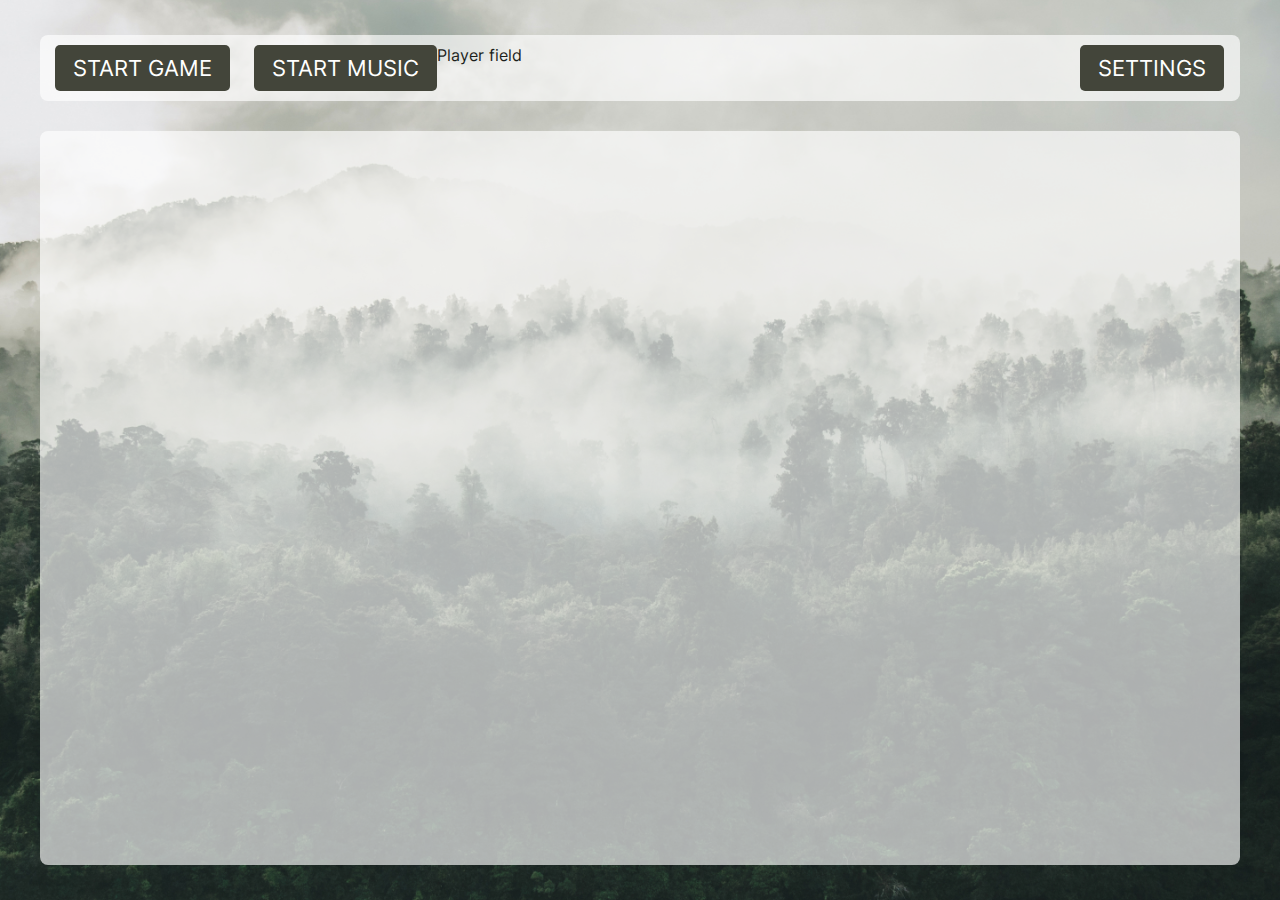
==== index.html @ 8c87e145 "staple design without player" ====
<!DOCTYPE html>
<html lang="ru">

<head>
    <meta charset="UTF-8">
    <meta http-equiv="X-UA-Compatible" content="IE=edge">
    <meta name="viewport" content="width=device-width, initial-scale=1.0">
    <link rel="stylesheet" href="./css/style.css">
    <title>Rainy clicker</title>
</head>

<body>

    <div class="theme forest">
        <div class="container">
            <header class="header">
                <button class="btn" type="button">Start game</button>
                <button class="btn" type="button">Start Music</button>

                <div class="player-field">
                    Player field
                </div>

                <button class="btn" type="button">settings</button>
            </header>


            <main class="game-field"></main>
            
        </div>
    </div>


    <script src="./js/main.js"></script>
</body>

</html>
---- css/style.css ----
@font-face {
    font-family: "InterRegular";
    src: url("../font/Inter-Regular.ttf") format("truetype");
}

*,
*::after,
*::before {
    box-sizing: border-box;
    margin: 0;
    padding: 0;
    outline: none;
    font-family: "InterRegular";
    color: inherit;
}

.theme {
    height: 100vh;
    width: 100%;
    background-position: center center;
    background-repeat: no-repeat;
    background-size: cover;
}

.theme.forest {
    background-image: url('../img/forest.jpg');
    color: #1C1F1C;
}

.theme.leaves {
    background-image: url('../img/leaves.jpg');
    color: #3C465B;
}

.theme.window {
    background-image: url('../img/window.jpg');
    color: #1C1F1C;
}

.container {
    margin: 0 auto;
    padding: 5px 10px;
    max-width: 1220px;
    display: flex;
    flex-direction: column;
    justify-content: space-between;
    height: 100%;

}

.header {
    margin: 30px 0 30px;
    padding: 10px 15px;
    display: flex;
    background-color: rgba(255, 255, 255, .65);
    border-radius: 8px;
}

.btn {
    color: #fff;
    box-shadow: none;
    border: none;
    font-size: 22px;
    text-transform: uppercase;
    padding: 10px 18px;
    border-radius: 5px;
    font-family: inherit;
    cursor: pointer;
}

.btn+.btn {
    margin-left: 24px;
}

.forest .btn {
    background-color: #43453A;

}

.leaves .btn {
    background-color: #3C465B;
}

.window .btn {
    background-color: #1C1F1C;
}

.player-field {
    width: 643px;
}

.game-field {
    background-color: rgba(255, 255, 255, .65);
    border-radius: 8px;
    width: 100%;
    flex-grow: 3;
    margin-bottom: 30px;
}
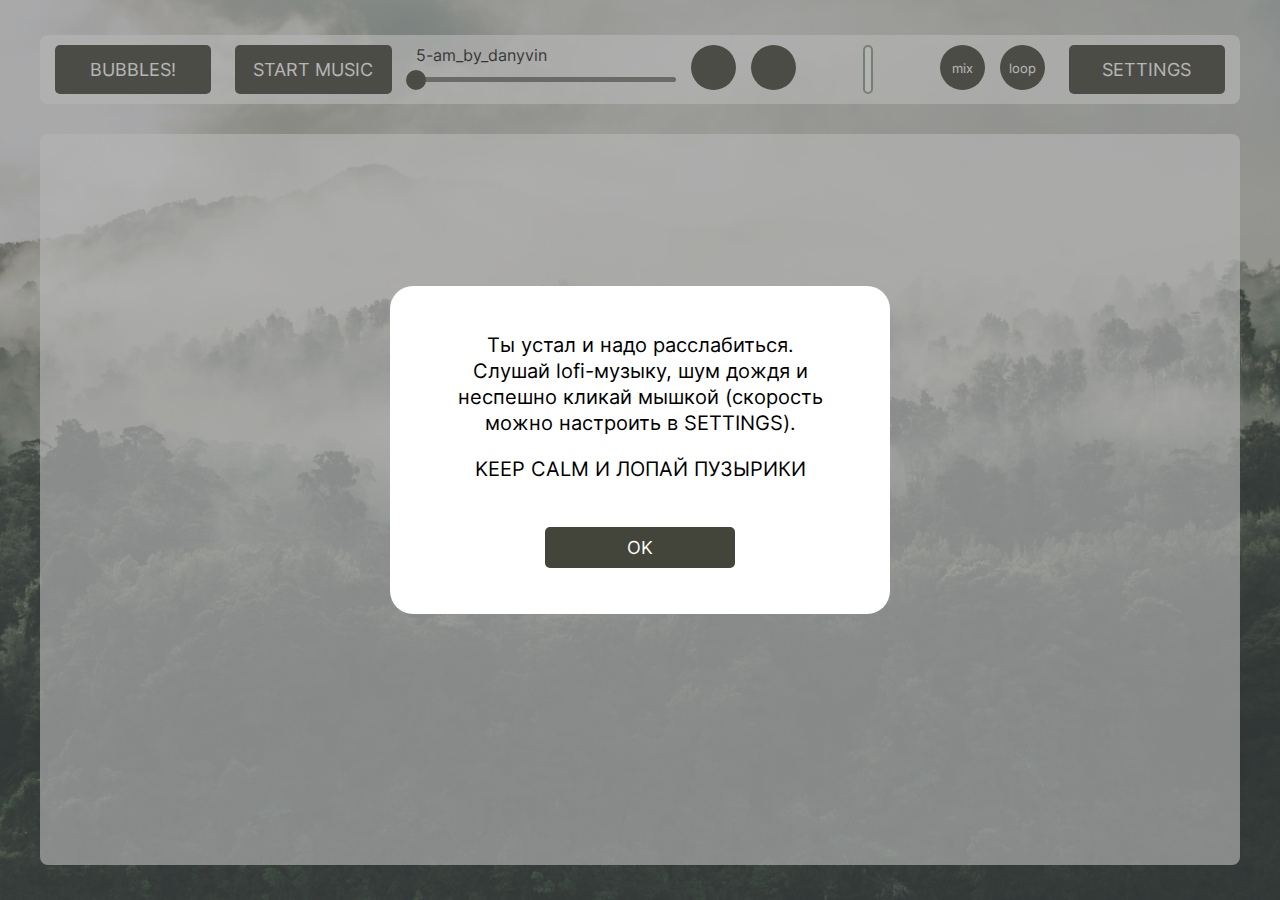
==== commit 2789662b: "add bubbles logic and UI" ====
--- a/index.html
+++ b/index.html
@@ -5,7 +5,9 @@
     <meta charset="UTF-8">
     <meta http-equiv="X-UA-Compatible" content="IE=edge">
     <meta name="viewport" content="width=device-width, initial-scale=1.0">
+    <link rel="shortcut icon" href="./img/icon.png" type="image/x-icon">
     <link rel="stylesheet" href="./css/style.css">
+    <link rel="stylesheet" href="./css/bubbles.css">
     <title>Rainy clicker</title>
 </head>
 
@@ -14,23 +16,49 @@
     <div class="theme forest">
         <div class="container">
             <header class="header">
-                <button class="btn" type="button">Start game</button>
-                <button class="btn" type="button">Start Music</button>
+                <button class="btn" id="toggle-game-btn" type="button">
+                    <span class="started-music-text">bubbles!</span>
+                    <span class="paused-music-text">Pause</span>
+                </button>
+                <button class="btn" id="toggle-music-btn" type="button">
+                    <span class="started-music-text">Start Music</span>
+                    <span class="paused-music-text">Pause Music</span>
+                </button>
 
                 <div class="player-field">
-                    Player field
+                    <div class="audio-controls" id="audio-controls">
+
+
+                       <div class="audio-name"></div>
+                        <div class="audio-track">
+                            <div class="time"></div>
+                        </div>
+
+                        <button class="resetBtn roundBtn back"></button>
+                        <button class="resetBtn roundBtn next"></button>
+
+
+                        <input class="volume" type="range" min="0" max="100" step="1">
+
+                        <button class="resetBtn roundBtn swap">mix</button>
+                        <button class="resetBtn roundBtn loop">loop</button>
+
+                    </div>
                 </div>
 
-                <button class="btn" type="button">settings</button>
+                <button class="btn" id="settingsBtn" type="button">settings</button>
             </header>
 
 
             <main class="game-field"></main>
-            
+
         </div>
     </div>
 
+    <audio id="selectedSong"></audio>
 
+    <script src="./js/Music.js"></script>
+    <script src="./js/Bubbles.js"></script>
     <script src="./js/main.js"></script>
 </body>
 
--- a/css/style.css
+++ b/css/style.css
@@ -14,6 +14,43 @@
     color: inherit;
 }
 
+body {
+    max-width: 100vw;
+    width: 100%;
+    overflow: hidden;
+}
+
+ul>li {
+    list-style: none;
+}
+
+.resetBtn {
+    box-shadow: none;
+    border: none;
+    font-family: inherit;
+    cursor: pointer;
+    background-color: transparent;
+}
+
+.roundBtn {
+    border-radius: 50%;
+    width: 45px;
+    height: 45px;
+    color: #fff;
+}
+
+.forest .roundBtn {
+    background-color: #43453A;
+}
+
+.window .roundBtn {
+    background-color: #3C465B;
+}
+
+.leaves .roundBtn {
+    background-color: #1C1F1C;
+}
+
 .theme {
     height: 100vh;
     width: 100%;
@@ -60,12 +97,16 @@
     color: #fff;
     box-shadow: none;
     border: none;
-    font-size: 22px;
+    font-size: 18px;
     text-transform: uppercase;
     padding: 10px 18px;
     border-radius: 5px;
     font-family: inherit;
     cursor: pointer;
+    white-space: nowrap;
+    display: inline-block;
+    max-width: 190px;
+    width: 100%;
 }
 
 .btn+.btn {
@@ -74,19 +115,206 @@
 
 .forest .btn {
     background-color: #43453A;
-
+}
+
+.forest .btn:hover {
+    background-color: #53554A;
+}
+
+.forest .btn:active {
+    background-color: #34362B;
+}
+
+.forest .roundBtn:hover {
+    background-color: #53554A;
+}
+
+.forest .roundBtn:active {
+    background-color: #34362B;
 }
 
 .leaves .btn {
+    background-color: #1C1F1C;
+}
+
+.leaves .btn:hover {
+    background-color: #2B2E2B;
+}
+
+.leaves .btn:active {
+    background-color: #0D100D;
+}
+
+.leaves .roundBtn:hover {
+    background-color: #2B2E2B;
+}
+
+.leaves .roundBtn:active {
+    background-color: #0D100D;
+}
+
+.window .btn {
     background-color: #3C465B;
 }
 
-.window .btn {
-    background-color: #1C1F1C;
+.window .btn:hover {
+    background-color: #5A6479;
+}
+
+.window .btn:active {
+    background-color: #3C465B;
+}
+
+.window .roundBtn:hover {
+    background-color: #5A6479;
+}
+
+.window .roundBtn:active {
+    background-color: #3C465B;
 }
 
 .player-field {
-    width: 643px;
+    width: 100%;
+    padding: 0 24px;
+    user-select: none;
+}
+
+.audio-controls {
+    display: grid;
+    grid-template-columns: 260px 45px 45px 114px 45px 45px;
+    grid-column-gap: 15px;
+}
+
+.audio-name {
+    user-select: all;
+    grid-column: 1/2;
+    overflow: hidden;
+    text-overflow: ellipsis;
+    white-space: nowrap;
+}
+
+.back {
+    grid-column: 2/3;
+    grid-row: 1/3;
+    position: relative;
+}
+
+.back::after {
+    content: '';
+    position: absolute;
+    width: 26px;
+    height: 32px;
+    background-image: url('../img/arrow.svg');
+    background-repeat: no-repeat;
+    background-size: cover;
+    background-position: center center;
+    transform: rotate(180deg);
+    top: 7px;
+    left: 8px;
+}
+
+.next {
+    grid-column: 3/4;
+    grid-row: 1/3;
+    position: relative;
+}
+
+.next::after {
+    content: '';
+    position: absolute;
+    width: 26px;
+    height: 32px;
+    background-image: url('../img/arrow.svg');
+    background-repeat: no-repeat;
+    background-size: cover;
+    background-position: center center;
+    top: 7px;
+    left: 12px;
+}
+
+.volume {
+    grid-column: 4/5;
+    grid-row: 1/3;
+    -webkit-appearance: none;
+    appearance: none;
+    background-color: transparent;
+    -moz-appearance: none;
+    cursor: pointer;
+
+    background-image: url('../img/polygon.svg');
+    background-position: center;
+    background-repeat: no-repeat;
+    background-size: contain;
+    border-radius: 2px;
+}
+
+.forest .volume {
+    background-image: url('../img/forest-polygon.svg');
+}
+.window .volume {
+    background-image: url('../img/window-polygon.svg');
+}
+.leaves .volume {
+    background-image: url('../img/leaves-polygon.svg');
+}
+
+.volume::-webkit-slider-thumb {
+    background-color: rgba(255, 255, 255, .8);
+    border-radius: 6px;
+    width: 10px;
+    height: 49px;
+    -webkit-appearance: none;
+}
+
+.forest .volume::-webkit-slider-thumb {
+    border: 2px solid #8fa085;
+}
+
+.window .volume::-webkit-slider-thumb {
+    border: 2px solid #9ca4b5;
+}
+
+.leaves .volume::-webkit-slider-thumb {
+    border: 2px solid #2e2f2e;
+}
+
+.volume::-moz-range-track {
+    background-color: rgba(255, 255, 255, .8);
+    border-radius: 6px;
+    width: 10px;
+    height: 49px;
+    -webkit-appearance: none;
+}
+
+.forest .volume::-moz-range-track {
+    border: 2px solid #8fa085;
+}
+
+.window .volume::-moz-range-track {
+    border: 2px solid #9ca4b5;
+}
+
+.leaves .volume::-moz-range-track {
+    border: 2px solid #2e2f2e;
+}
+
+
+.swap {
+    grid-column: 5/6;
+    grid-row: 1/3;
+}
+
+.loop {
+    grid-column: 6/7;
+    grid-row: 1/3;
+}
+
+.loop.active {
+    border: 2px solid red;
+}
+
+.swap.active {
+    border: 2px solid red;
 }
 
 .game-field {
@@ -95,4 +323,423 @@
     width: 100%;
     flex-grow: 3;
     margin-bottom: 30px;
+}
+
+.greeting {
+    position: fixed;
+    top: 0;
+    left: 0;
+    right: 0;
+    bottom: 0;
+    background-color: rgba(86, 86, 86, 0.44);
+    z-index: 10;
+    display: flex;
+    justify-content: center;
+    align-items: center;
+}
+
+.greeting-body {
+    padding: 46px 58px;
+    background-color: #fff;
+    border-radius: 23px;
+    max-width: 500px;
+}
+
+.greeting-body p {
+    text-align: center;
+    font-size: 20px;
+    line-height: 26px;
+}
+
+.greetingBtn {
+    display: block;
+    margin: 45px auto 0;
+    padding: 10px 76px;
+}
+
+.settings {
+    position: fixed;
+    top: 0;
+    left: 0;
+    right: 0;
+    bottom: 0;
+    background-color: rgba(86, 86, 86, 0.44);
+    z-index: 10;
+    display: flex;
+    justify-content: center;
+    align-items: center;
+}
+
+.settings-body {
+    padding: 55px 24px 42px 57px;
+    background-color: #fff;
+    border-radius: 23px;
+    position: relative;
+    max-width: 585px;
+    width: 100%;
+    max-height: 700px;
+}
+
+.closeBtn {
+    position: absolute;
+    box-shadow: none;
+    border: none;
+    cursor: pointer;
+    background-color: transparent;
+    width: 20px;
+    height: 20px;
+}
+
+.closeSettingsBtn {
+    top: 15px;
+    right: 21px;
+}
+
+
+.forest .closeBtn svg {
+    fill: #43453a;
+}
+
+.leaves .closeBtn svg {
+    fill: #1C1F1C;
+}
+
+.window .closeBtn svg {
+    fill: #4B556A;
+}
+
+.settings-section+.settings-section {
+    margin-top: 45px;
+}
+
+.settings-section-title {
+    font-size: 18px;
+    margin-bottom: 15px;
+}
+
+.settings-bgc {
+    display: flex;
+}
+
+.theme-thumb {
+    box-shadow: none;
+    border: none;
+    cursor: pointer;
+    background-color: transparent;
+    width: 100px;
+    height: 100px;
+    overflow: hidden;
+    background-position: center;
+    background-size: cover;
+    background-repeat: no-repeat;
+    border-radius: 6px;
+    position: relative;
+}
+
+.theme-thumb+.theme-thumb {
+    margin-left: 30px;
+}
+
+.theme-thumb#forest {
+    background-image: url('../img/forest.jpg');
+}
+
+.theme-thumb#window {
+    background-image: url('../img/window.jpg');
+}
+
+.theme-thumb#leaves {
+    background-image: url('../img/leaves.jpg');
+}
+
+.theme-thumb.active {
+    border: 2px solid red;
+}
+
+.settings-rain-animation {
+    display: flex;
+}
+
+.settings-rain-animation .btn {
+    font-size: 18px;
+    display: block;
+}
+
+.settings-rain-animation .btn+.btn {
+    margin-left: 20px;
+}
+
+.settings-body-scroll-wrap {
+    max-height: 568px;
+    overflow-y: auto;
+    padding-right: 23px;
+}
+
+.songs-item {
+    padding: 10px 38px 10px 40px;
+    border-radius: 5px;
+    position: relative;
+    width: 100%;
+    height: 40px;
+    white-space: nowrap;
+    text-overflow: ellipsis;
+    overflow: hidden;
+}
+
+.songs-item-start-btn {
+    position: absolute;
+    top: 9px;
+    left: 10px;
+}
+
+.songs-item .play-icon {
+    display: block;
+}
+
+.songs-item .pause-icon {
+    display: none;
+}
+
+.active.songs-item .play-icon {
+    display: none;
+}
+
+.active.songs-item .pause-icon {
+    display: block;
+}
+
+.songs-item+.songs-item {
+    margin-top: 8px;
+}
+
+.forest .songs-item {
+    background-color: #ECEDE6;
+}
+
+.window .songs-item {
+    background-color: #E6EBED;
+}
+
+.leaves .songs-item {
+    background-color: #ECEDE6;
+}
+
+.forest .songs-item-start-btn,
+.songs-item-delete-btn svg {
+    fill: #43453A;
+}
+
+.window .songs-item-start-btn,
+.songs-item-delete-btn svg {
+    fill: #4B556A;
+}
+
+.leaves .songs-item-start-btn,
+.songs-item-delete-btn svg {
+    fill: #1C1F1C;
+}
+
+.settings-body-scroll-wrap::-webkit-scrollbar {
+    width: 10px;
+}
+
+.settings-body-scroll-wrap::-webkit-scrollbar-track {
+    box-shadow: 5px 5px 5px -5px rgba(34, 60, 80, 0.2) inset;
+    background-color: #f9f9fd;
+    border-radius: 10px;
+}
+
+.forest .settings-body-scroll-wrap::-webkit-scrollbar-thumb {
+    border-radius: 10px;
+    background: #43453A;
+}
+
+.window .settings-body-scroll-wrap::-webkit-scrollbar-thumb {
+    border-radius: 10px;
+    background: #4B556A;
+}
+
+.leaves .settings-body-scroll-wrap::-webkit-scrollbar-thumb {
+    border-radius: 10px;
+    background: #1C1F1C;
+}
+
+
+
+.speed_slider {
+    max-width: 360px;
+    width: 100%;
+    -webkit-appearance: none;
+    -moz-appearance: none;
+    appearance: none;
+    background-color: transparent;
+}
+
+.speed_slider::-webkit-slider-runnable-track {
+    height: 3px;
+    border-radius: 1px;
+    cursor: pointer;
+}
+
+.forest .speed_slider::-webkit-slider-runnable-track {
+    background-color: #1C1F1C;
+}
+
+.window .speed_slider::-webkit-slider-runnable-track {
+    background-color: #4B556A;
+}
+
+.leaves .speed_slider::-webkit-slider-runnable-track {
+    background-color: #43453A;
+}
+
+.speed_slider::-moz-range-track {
+    height: 3px;
+    border-radius: 1px;
+    cursor: pointer;
+}
+
+.forest .speed_slider::-moz-range-track {
+    background-color: #1C1F1C;
+}
+
+.window .speed_slider::-moz-range-track {
+    background-color: #4B556A;
+}
+
+.leaves .speed_slider::-moz-range-track {
+    background-color: #43453A;
+}
+
+.speed_slider::-webkit-slider-thumb {
+    border-radius: 50%;
+    width: 20px;
+    height: 20px;
+    -webkit-appearance: none;
+    margin-top: -9px;
+}
+
+.forest .speed_slider::-webkit-slider-thumb {
+    background: #1C1F1C;
+    border: 1px solid #1C1F1C;
+}
+
+.window .speed_slider::-webkit-slider-thumb {
+    background: #4B556A;
+    border: 1px solid #4B556A;
+}
+
+.leaves .speed_slider::-webkit-slider-thumb {
+    background: #43453A;
+    border: 1px solid #43453A;
+}
+
+.speed_slider::-moz-range-thumb {
+    border-radius: 50%;
+    width: 20px;
+    height: 20px;
+    -webkit-appearance: none;
+    margin-top: -9px;
+}
+
+.forest .speed_slider::-moz-range-thumb {
+    background: #1C1F1C;
+    border: 1px solid #1C1F1C;
+}
+
+.window .speed_slider::-moz-range-thumb {
+    background: #4B556A;
+    border: 1px solid #4B556A;
+}
+
+.leaves .speed_slider::-moz-range-thumb {
+    background: #43453A;
+    border: 1px solid #43453A;
+}
+
+.speed_slider::-webkit-slider-thumb:active {
+    box-shadow: 0 0 3px rgba(242, 232, 213, .59);
+}
+
+.speed_slider::-moz-range-thumb:active {
+    box-shadow: 0 0 3px rgba(242, 232, 213, .59);
+}
+
+
+.started-music-text {
+    display: inline;
+}
+
+.paused-music-text {
+    display: none;
+}
+
+.active .started-music-text {
+    display: none;
+}
+
+.active .paused-music-text {
+    display: inline;
+}
+
+.audio-track {
+    width: 260px;
+    height: 5px;
+    cursor: pointer;
+    border-radius: 4px;
+    grid-column: 1/2;
+}
+
+.forest .audio-track {
+    background-color: #797b72;
+}
+
+.window .audio-track {
+    background-color: #5c6373;
+}
+
+.leaves .audio-track {
+    background-color: #2b3b2b;
+}
+
+.time {
+    width: 0;
+    height: 5px;
+    position: relative;
+    border-radius: 4px;
+}
+
+.forest .time {
+    background-color: #43453A;
+}
+
+.window .time {
+    background-color: #3C465B;
+}
+
+.leaves .time {
+    background-color: #1C1F1C;
+}
+
+
+.time::after {
+    content: "";
+    position: absolute;
+    width: 20px;
+    height: 20px;
+    border-radius: 50%;
+    top: calc(50% - 10px);
+    left: calc(100% - 10px);
+}
+
+.forest .time::after {
+    background-color: #43453A;
+}
+
+.window .time::after {
+    background-color: #3C465B;
+}
+
+.leaves .time::after {
+    background-color: #1C1F1C;
 }--- a/css/bubbles.css
+++ b/css/bubbles.css
@@ -0,0 +1,59 @@
+.pulse {
+    background-color: #7de3e3;
+    border-radius: 50%;
+    animation: pulse 1.2s ease-out;
+    transform: scale(0);
+    position: absolute;
+    pointer-events: none;
+}
+  
+@keyframes pulse {
+    to {
+      transform: scale(2.5);
+      background-color: #fff;
+      opacity: 0;
+    }
+}
+
+.target {
+    position: absolute;
+    background-color: #323f79;
+    border-radius: 50%;
+    overflow: hidden;
+    animation: bubble 1.5s linear;
+    transform: scale(0);
+    opacity: 0.1;
+}
+
+@keyframes bubble {
+    70% {
+      transform: scale(2);
+      opacity: 0.7;
+    }
+    80% {
+        opacity: 0.5; 
+    }
+    90% {
+        opacity: 0.25; 
+    }
+    100% {
+        opacity: 0;
+        transform: scale(2.5);
+      }
+}
+
+button.active .started-music-text {
+    display: none;
+}
+
+button.active .paused-music-text {
+    display: block;
+}
+
+button .started-music-text {
+    display: block;
+}
+
+button .paused-music-text {
+    display: none;
+}
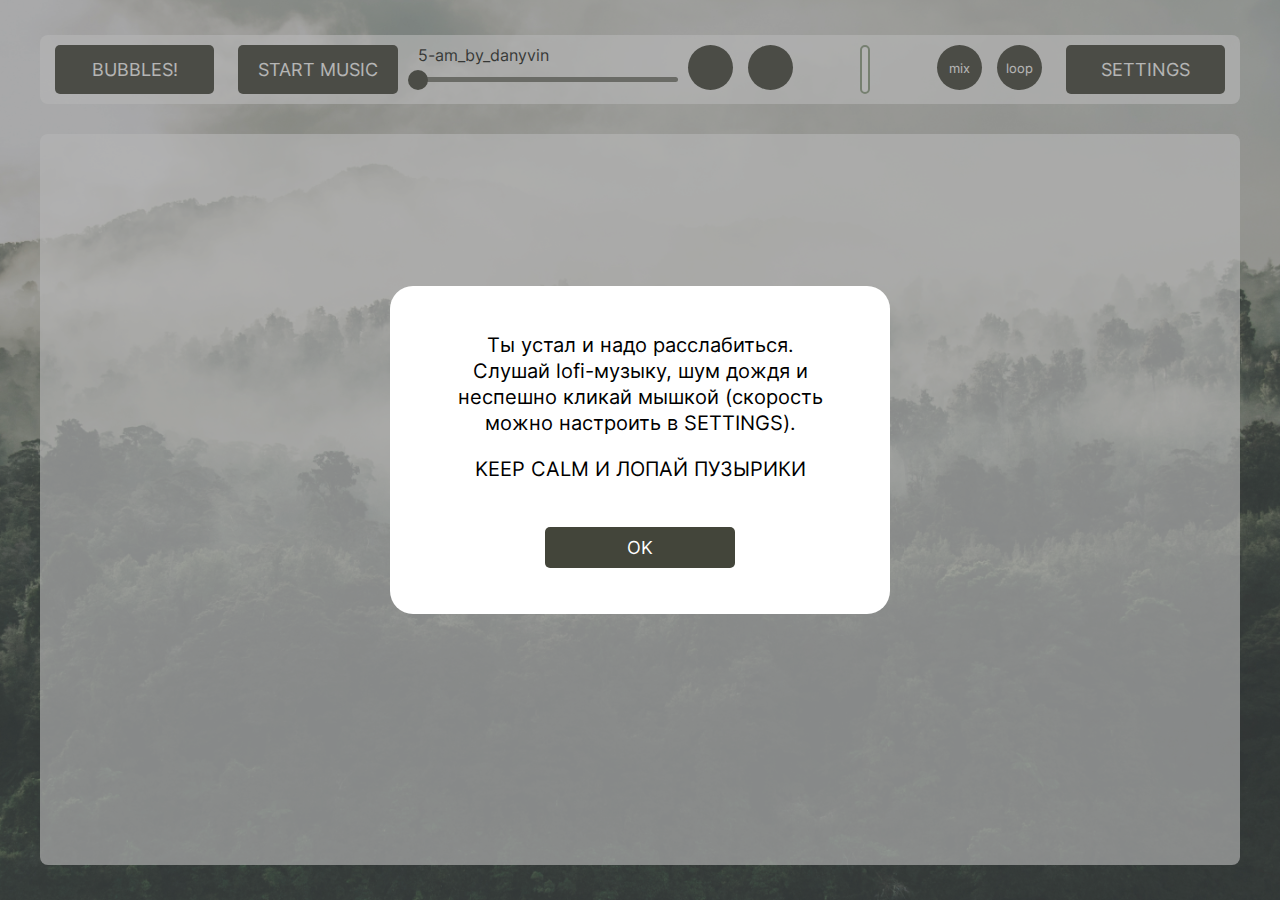
==== commit d9d71343: "add mobile view" ====
--- a/index.html
+++ b/index.html
@@ -8,6 +8,8 @@
     <link rel="shortcut icon" href="./img/icon.png" type="image/x-icon">
     <link rel="stylesheet" href="./css/style.css">
     <link rel="stylesheet" href="./css/bubbles.css">
+    <link rel="stylesheet" href="./css/rain.css">
+    <link rel="stylesheet" href="./css/media.css">
     <title>Rainy clicker</title>
 </head>
 
@@ -17,19 +19,36 @@
         <div class="container">
             <header class="header">
                 <button class="btn" id="toggle-game-btn" type="button">
-                    <span class="started-music-text">bubbles!</span>
-                    <span class="paused-music-text">Pause</span>
-                </button>
-                <button class="btn" id="toggle-music-btn" type="button">
-                    <span class="started-music-text">Start Music</span>
-                    <span class="paused-music-text">Pause Music</span>
+                    <span class="started-game-text">bubbles!</span>
+                    <span class="paused-game-text">Pause</span>
                 </button>
 
+
                 <div class="player-field">
+
                     <div class="audio-controls" id="audio-controls">
 
+                        <button class="btn" id="toggle-music-btn" type="button">
+                            <span class="started-music-text">Start Music</span>
+                            <span class="paused-music-text">Pause Music</span>
+                            <span class="start-music-icon">
+                                <svg fill="#FFFFFF" width="20" height="22" viewBox="0 0 20 22"
+                                    xmlns="http://www.w3.org/2000/svg">
+                                    <path
+                                        d="M0.231225 2.44528C0.231225 0.911663 1.8971 -0.0441679 3.23353 0.722638L18.3459 9.39366C19.6854 10.1623 19.6893 12.0842 18.3529 12.851L3.24055 21.522C1.90411 22.2889 0.231224 21.3245 0.231224 19.7873L0.231225 2.44528Z" />
+                                </svg>
+                            </span>
+                            <span class="paused-music-icon">
+                                <svg fill="#FFFFFF" width="14" height="21" viewBox="0 0 14 21"
+                                    xmlns="http://www.w3.org/2000/svg">
+                                    <rect width="4" height="21" rx="2" />
+                                    <rect x="10" width="4" height="21" rx="2" />
+                                </svg>
+                            </span>
+                        </button>
 
-                       <div class="audio-name"></div>
+
+                        <div class="audio-name"></div>
                         <div class="audio-track">
                             <div class="time"></div>
                         </div>
@@ -46,7 +65,10 @@
                     </div>
                 </div>
 
-                <button class="btn" id="settingsBtn" type="button">settings</button>
+                <button class="btn" id="settingsBtn" type="button">
+                    <span class="settings-text">settings</span>
+                    <img class="settings-icon" src="./img/settings-icon.svg" alt="">
+                </button>
             </header>
 
 
@@ -59,6 +81,7 @@
 
     <script src="./js/Music.js"></script>
     <script src="./js/Bubbles.js"></script>
+    <script src="./js/Rain.js"></script>
     <script src="./js/main.js"></script>
 </body>
 
--- a/css/style.css
+++ b/css/style.css
@@ -57,6 +57,9 @@
     background-position: center center;
     background-repeat: no-repeat;
     background-size: cover;
+
+    overflow: hidden;
+    position: relative;
 }
 
 .theme.forest {
@@ -91,6 +94,9 @@
     display: flex;
     background-color: rgba(255, 255, 255, .65);
     border-radius: 8px;
+
+    position: relative;
+    z-index: 1;
 }
 
 .btn {
@@ -181,20 +187,26 @@
 
 .audio-controls {
     display: grid;
-    grid-template-columns: 260px 45px 45px 114px 45px 45px;
+    grid-template-columns: 160px 260px 45px 45px 114px 45px 45px;
     grid-column-gap: 15px;
+}
+
+#toggle-music-btn {
+    grid-column: 1/2;
+    grid-row: 1/3;
 }
 
 .audio-name {
     user-select: all;
-    grid-column: 1/2;
+    grid-column: 2/3;
     overflow: hidden;
     text-overflow: ellipsis;
     white-space: nowrap;
+    padding-left: 5px;
 }
 
 .back {
-    grid-column: 2/3;
+    grid-column:3/4;
     grid-row: 1/3;
     position: relative;
 }
@@ -214,7 +226,7 @@
 }
 
 .next {
-    grid-column: 3/4;
+    grid-column: 4/5;
     grid-row: 1/3;
     position: relative;
 }
@@ -233,7 +245,7 @@
 }
 
 .volume {
-    grid-column: 4/5;
+    grid-column: 5/6;
     grid-row: 1/3;
     -webkit-appearance: none;
     appearance: none;
@@ -251,9 +263,11 @@
 .forest .volume {
     background-image: url('../img/forest-polygon.svg');
 }
+
 .window .volume {
     background-image: url('../img/window-polygon.svg');
 }
+
 .leaves .volume {
     background-image: url('../img/leaves-polygon.svg');
 }
@@ -300,12 +314,12 @@
 
 
 .swap {
-    grid-column: 5/6;
+    grid-column: 6/7;
     grid-row: 1/3;
 }
 
 .loop {
-    grid-column: 6/7;
+    grid-column: 7/8;
     grid-row: 1/3;
 }
 
@@ -323,6 +337,9 @@
     width: 100%;
     flex-grow: 3;
     margin-bottom: 30px;
+
+    position: relative;
+    z-index: 1;
 }
 
 .greeting {
@@ -682,12 +699,25 @@
     display: inline;
 }
 
+.paused-game-text {
+    display: none;
+}
+
+.active .started-game-text {
+    display: none;
+}
+
+.active .paused-game-text {
+    display: inline;
+}
+
 .audio-track {
     width: 260px;
     height: 5px;
     cursor: pointer;
     border-radius: 4px;
-    grid-column: 1/2;
+    grid-column: 2/3;
+    margin-left: 5px;
 }
 
 .forest .audio-track {
@@ -742,4 +772,32 @@
 
 .leaves .time::after {
     background-color: #1C1F1C;
+}
+
+#rainOnBtn.active, #rainOffBtn.active {
+  border: 2px solid red;
+}
+
+.settings-section.music {
+    display: none;
+}
+
+.settings-section.volume {
+    display: none;
+}
+
+.start-music-icon {
+    display: none;
+}
+
+.paused-music-icon {
+    display: none;
+}
+
+.settings-icon {
+    display: none;
+}
+
+.settings-text {
+    display: block;
 }--- a/css/bubbles.css
+++ b/css/bubbles.css
@@ -20,9 +20,10 @@
     background-color: #323f79;
     border-radius: 50%;
     overflow: hidden;
-    animation: bubble 1.5s linear;
+    animation: bubble linear;
     transform: scale(0);
     opacity: 0.1;
+    cursor: pointer;
 }
 
 @keyframes bubble {
--- a/css/media.css
+++ b/css/media.css
@@ -0,0 +1,305 @@
+@media (max-width:1170px) {
+    .header {
+        display: grid;
+        grid-row-gap: 25px;
+    }
+
+    #toggle-game-btn {
+        grid-column: 1/3;
+        margin: 0 auto;
+    }
+
+    #settingsBtn {
+        grid-row: 2/3;
+        margin: 0 0 0 auto;
+    }
+
+    .player-field {
+        grid-row: 2/3;
+        padding: 0;
+    }
+}
+
+@media (max-width: 1030px) {
+    .toggle-music-btn {
+        display: flex;
+        justify-content: center;
+        align-items: center;
+    }
+
+    .started-music-text {
+        display: none !important;
+    }
+
+    .paused-music-text {
+        display: none !important;
+    }
+
+    .start-music-icon {
+        display: inline-block;
+        margin-left: -4px;
+        margin-top: 1px;
+    }
+
+    .paused-music-icon {
+        display: none;
+        margin-left: -2px;
+        margin-top: 2px;
+    }
+
+    .active .start-music-icon {
+        display: none;
+    }
+
+    .active .paused-music-icon {
+        display: inline-block;
+    }
+
+    .settings-icon {
+        display: block;
+        margin-top: -1px;
+        margin-left: 1px;
+    }
+
+    .settings-text {
+        display: none;
+    }
+
+    .audio-controls {
+        grid-template-columns: 45px 260px 45px 45px 114px 45px 45px;
+    }
+
+    .settings-text {
+        display: none !important;
+    }
+
+    #settingsBtn {
+        width: 45px;
+        display: flex;
+        justify-content: center;
+        align-items: center;
+    }
+}
+
+@media (max-width: 814px) {
+
+    #settingsBtn {
+        height: 45px;
+    }
+
+    .audio-controls {
+        grid-row-gap: 20px;
+        grid-template-columns: 45px 45px 45px 114px 45px 45px;
+    }
+
+    #toggle-music-btn {
+        grid-column: 1/2;
+        grid-row: 1/2;
+        height: 45px;
+    }
+
+    .audio-name {
+        grid-column: 1/7;
+        grid-row: 2/3;
+        padding: 0;
+        margin-top: -10px;
+    }
+
+    .audio-track {
+        margin-top: 23px;
+        grid-column: 1/7;
+        grid-row: 2/3;
+        padding: 0;
+        width: 100%;
+        margin-left: 0;
+    }
+
+    .back {
+        grid-column: 2/3;
+        grid-row: 1/2;
+    }
+
+    .next {
+        grid-column: 3/4;
+        grid-row: 1/2;
+
+    }
+
+    .volume {
+        grid-column: 4/5;
+        grid-row: 1/2;
+    }
+
+    .swap {
+        grid-column: 5/6;
+        grid-row: 1/2;
+    }
+
+    .loop {
+        grid-column: 6/7;
+        grid-row: 1/2;
+    }
+}
+
+@media (max-width:622px) {
+    .header {
+        margin: 20px 0 20px;
+    }
+
+    .settings-body {
+        margin: 20px;
+    }
+}
+
+@media (max-width: 544px) {
+    .header {
+        margin: 10px 0 20px;
+        padding-bottom: 20px;
+        grid-template-columns: 1fr 75px
+    }
+
+    .game-field {
+        margin-bottom: 10px;
+    }
+
+    .audio-controls .volume {
+        display: none;
+    }
+
+    .audio-controls .swap {
+        display: none;
+    }
+
+    .audio-controls .loop {
+        display: none;
+    }
+
+    #settingsBtn {
+        margin-left: 30px;
+    }
+
+    .audio-controls {
+        grid-template-columns: 45px 45px 1fr;
+    }
+
+
+    .settings-section.music {
+        display: block;
+    }
+
+    .settings-section.volume {
+        display: block;
+        background-image: none;
+    }
+
+    .settings-section-volume {
+        display: flex;
+    }
+
+    .music .volume {
+        background-image: none;
+        width: 100%;
+        height: 3px;
+    }
+
+    .music .volume::-webkit-slider-runnable-track {
+        height: 3px;
+        border-radius: 1px;
+        cursor: pointer;
+    }
+
+    .forest .music .volume::-webkit-slider-runnable-track {
+        background-color: #1C1F1C;
+    }
+
+    .window .music .volume::-webkit-slider-runnable-track {
+        background-color: #4B556A;
+    }
+
+    .leaves .music .volume::-webkit-slider-runnable-track {
+        background-color: #43453A;
+    }
+
+    .music .volume::-moz-range-track {
+        height: 3px;
+        border-radius: 1px;
+        cursor: pointer;
+    }
+
+    .forest .music .volume::-moz-range-track {
+        background-color: #1C1F1C;
+    }
+
+    .window .music .volume::-moz-range-track {
+        background-color: #4B556A;
+    }
+
+    .leaves .music .volume::-moz-range-track {
+        background-color: #43453A;
+    }
+
+    .music .volume::-webkit-slider-thumb {
+        border-radius: 50%;
+        width: 20px;
+        height: 20px;
+        -webkit-appearance: none;
+        margin-top: -9px;
+    }
+
+    .forest .music .volume::-webkit-slider-thumb {
+        background: #1C1F1C;
+        border: 1px solid #1C1F1C;
+    }
+
+    .window .music .volume::-webkit-slider-thumb {
+        background: #4B556A;
+        border: 1px solid #4B556A;
+    }
+
+    .leaves .music .volume::-webkit-slider-thumb {
+        background: #43453A;
+        border: 1px solid #43453A;
+    }
+
+    .music .volume::-moz-range-thumb {
+        border-radius: 50%;
+        width: 20px;
+        height: 20px;
+        -webkit-appearance: none;
+        margin-top: -9px;
+    }
+
+    .forest .music .volume::-moz-range-thumb {
+        background: #1C1F1C;
+        border: 1px solid #1C1F1C;
+    }
+
+    .window .music .volume::-moz-range-thumb {
+        background: #4B556A;
+        border: 1px solid #4B556A;
+    }
+
+    .leaves .music .volume::-moz-range-thumb {
+        background: #43453A;
+        border: 1px solid #43453A;
+    }
+
+    .music .volume::-webkit-slider-thumb:active {
+        box-shadow: 0 0 3px rgba(242, 232, 213, .59);
+    }
+
+    .music .volume::-moz-range-thumb:active {
+        box-shadow: 0 0 3px rgba(242, 232, 213, .59);
+    }
+
+    .settings-body {
+        padding: 48px 19px 42px 20px;
+    }
+}
+
+@media (max-width: 455px) {
+    .theme-thumb {
+        width: 80px;
+        height: 80px;
+    }
+}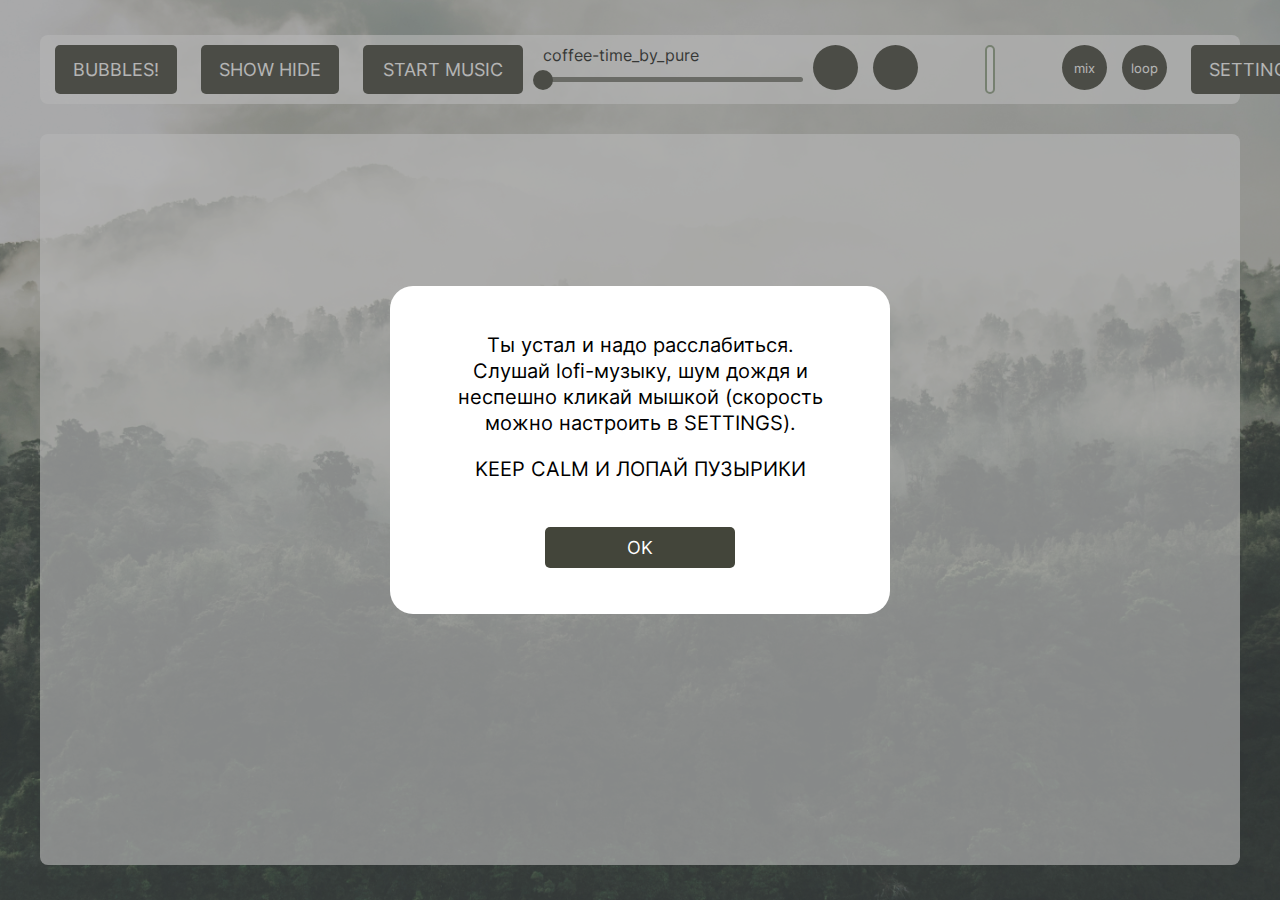
==== commit 6c19bf3c: "change play svg" ====
--- a/index.html
+++ b/index.html
@@ -23,6 +23,11 @@
                     <span class="paused-game-text">Pause</span>
                 </button>
 
+                <button class="btn toggle-music-controller-btn">
+                    <span class="toggle-music-controller-show-text">show</span>
+                    <span class="toggle-music-controller-hide-text">hide</span>
+                </button>
+
 
                 <div class="player-field">
 
@@ -31,13 +36,19 @@
                         <button class="btn" id="toggle-music-btn" type="button">
                             <span class="started-music-text">Start Music</span>
                             <span class="paused-music-text">Pause Music</span>
+
+
                             <span class="start-music-icon">
-                                <svg fill="#FFFFFF" width="20" height="22" viewBox="0 0 20 22"
-                                    xmlns="http://www.w3.org/2000/svg">
-                                    <path
-                                        d="M0.231225 2.44528C0.231225 0.911663 1.8971 -0.0441679 3.23353 0.722638L18.3459 9.39366C19.6854 10.1623 19.6893 12.0842 18.3529 12.851L3.24055 21.522C1.90411 22.2889 0.231224 21.3245 0.231224 19.7873L0.231225 2.44528Z" />
-                                </svg>
+                                <svg width="14" height="18" viewBox="0 0 14 18" xmlns="http://www.w3.org/2000/svg">
+                                    <mask id="path-1-inside-1_104_10" fill="white">
+                                    <path fill-rule="evenodd" clip-rule="evenodd" d="M0.5 17.6603L14 9L0.5 0.339746V17.6603ZM2.5 14.1962L10 9L2.5 3.80385V14.1962Z"/>
+                                    </mask>
+                                    <path fill-rule="evenodd" clip-rule="evenodd" d="M0.5 17.6603L14 9L0.5 0.339746V17.6603ZM2.5 14.1962L10 9L2.5 3.80385V14.1962Z" fill="#C4C4C4"/>
+                                    <path d="M14 9L15.0799 10.6834C15.6533 10.3156 16 9.68121 16 9C16 8.31879 15.6533 7.68442 15.0799 7.3166L14 9ZM0.5 17.6603H-1.5C-1.5 18.3915 -1.1009 19.0645 -0.459219 19.4152C0.182457 19.7659 0.964391 19.7385 1.5799 19.3437L0.5 17.6603ZM0.5 0.339746L1.5799 -1.34365C0.964391 -1.7385 0.182457 -1.76594 -0.459219 -1.41522C-1.1009 -1.06449 -1.5 -0.391524 -1.5 0.339746L0.5 0.339746ZM10 9L11.139 10.644C11.6783 10.2704 12 9.65604 12 9C12 8.34396 11.6783 7.72962 11.139 7.35601L10 9ZM2.5 14.1962H0.5C0.5 14.9402 0.913002 15.6227 1.57209 15.9679C2.23119 16.3131 3.02741 16.2639 3.63899 15.8401L2.5 14.1962ZM2.5 3.80385L3.63899 2.15986C3.02741 1.73615 2.23119 1.68694 1.57209 2.03213C0.913002 2.37732 0.5 3.05983 0.5 3.80385L2.5 3.80385ZM12.9201 7.3166L-0.579899 15.9769L1.5799 19.3437L15.0799 10.6834L12.9201 7.3166ZM-0.579899 2.02314L12.9201 10.6834L15.0799 7.3166L1.5799 -1.34365L-0.579899 2.02314ZM2.5 17.6603V0.339746H-1.5V17.6603H2.5ZM8.86101 7.35601L1.36101 12.5522L3.63899 15.8401L11.139 10.644L8.86101 7.35601ZM1.36101 5.44784L8.86101 10.644L11.139 7.35601L3.63899 2.15986L1.36101 5.44784ZM4.5 14.1962V3.80385H0.5V14.1962H4.5Z" fill="white" mask="url(#path-1-inside-1_104_10)"/>
+                                    </svg>
                             </span>
+
+
                             <span class="paused-music-icon">
                                 <svg fill="#FFFFFF" width="14" height="21" viewBox="0 0 14 21"
                                     xmlns="http://www.w3.org/2000/svg">
--- a/css/media.css
+++ b/css/media.css
@@ -2,12 +2,43 @@
     .header {
         display: grid;
         grid-row-gap: 25px;
+        height: 62px;
+        overflow: hidden;
     }
 
     #toggle-game-btn {
         grid-column: 1/3;
-        margin: 0 auto;
-    }
+        margin: 0;
+        grid-row: 1/2;
+    }
+
+    .toggle-music-controller-btn {
+        grid-column: 1/3;
+        display: block;
+        margin: 0 0 0 auto !important;
+        grid-row: 1/2;
+    }
+
+    .toggle-music-controller-show-text {
+        display: block;
+    }
+
+    .toggle-music-controller-hide-text {
+        display: none;
+    }
+
+    .showed .toggle-music-controller-show-text {
+        display: none;
+    }
+
+    .showed .toggle-music-controller-hide-text {
+        display: block;
+    }
+
+    .showed.header {
+        height: auto;
+    }
+
 
     #settingsBtn {
         grid-row: 2/3;
@@ -37,8 +68,8 @@
 
     .start-music-icon {
         display: inline-block;
-        margin-left: -4px;
-        margin-top: 1px;
+        margin-left: 2px;
+        margin-top: 3px;
     }
 
     .paused-music-icon {
@@ -148,6 +179,13 @@
 
     .settings-body {
         margin: 20px;
+        border-radius: 17px;
+        max-width: 520px;
+        max-height: 600px;
+    }
+
+    .settings-body-scroll-wrap {
+        max-height: 520px;
     }
 }
 
@@ -156,6 +194,15 @@
         margin: 10px 0 20px;
         padding-bottom: 20px;
         grid-template-columns: 1fr 75px
+    }
+
+    .btn {
+        max-width: 110px;
+        padding: 8px 12px;
+    }
+
+    .toggle-music-controller-btn {
+        max-width: 90px;
     }
 
     .game-field {
@@ -294,12 +341,18 @@
 
     .settings-body {
         padding: 48px 19px 42px 20px;
+        border-radius: 10px;
     }
 }
 
 @media (max-width: 455px) {
     .theme-thumb {
-        width: 80px;
-        height: 80px;
-    }
+        width: 60px;
+        height: 60px;
+    }
+
+    .settings-body {
+        max-width: 370px;
+    }
+
 }